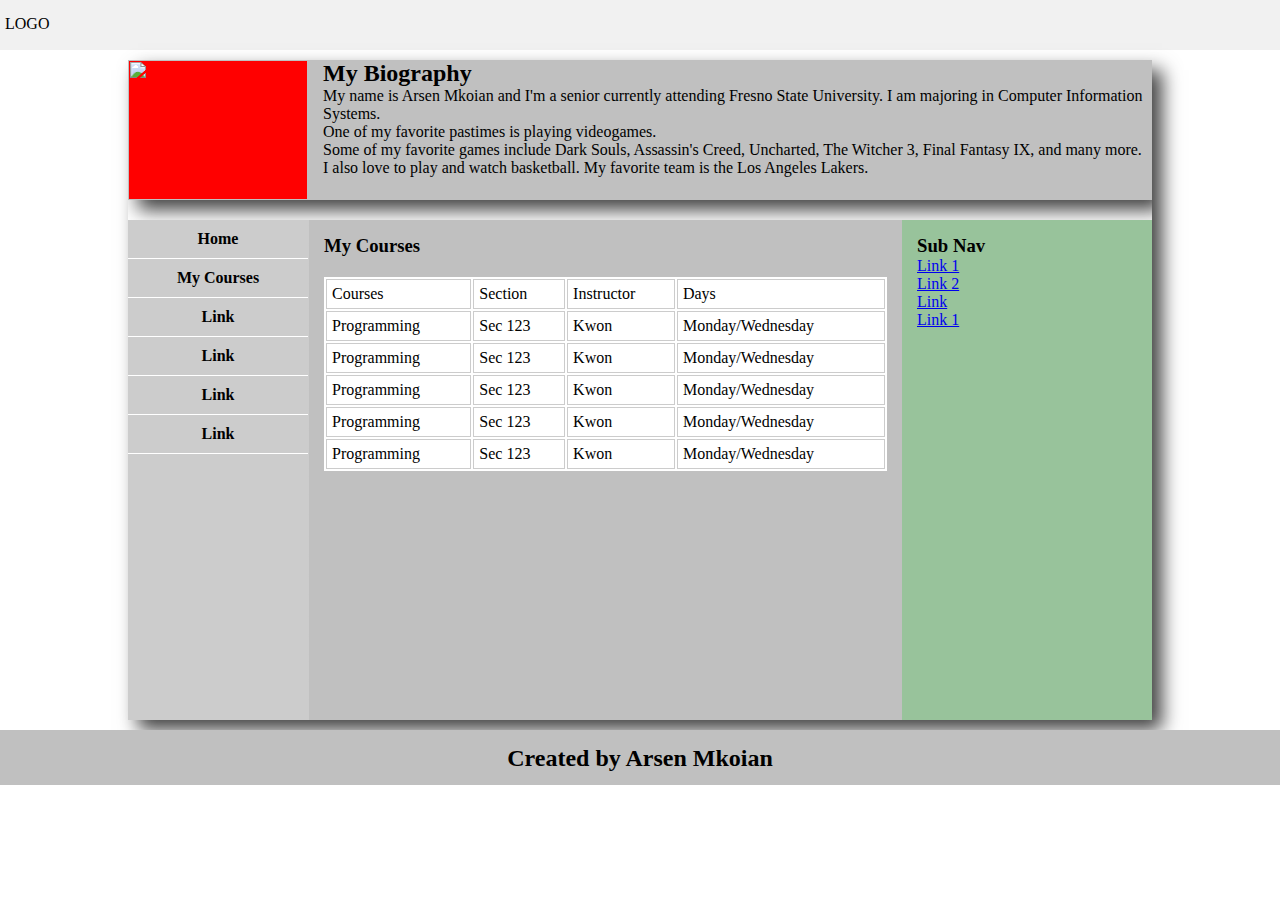
==== courses.html @ af63a210 "adding course table" ====
<!DOCTYPE html>
<html>

<head>
    <!-- This is a comment -->
    <title>My Bio Page</title>
    <style>
        * {
            margin: 0;
            padding: 0;
        }

        html{
            height:100%;
        }
        body{
            height: calc(100%- 120px);
        }
        .main-header,
        .main-footer {
            background-color: #f1f1f1;
            height: 50px;
        }

        .logo,
        .legal-text {
            display: block;
            padding: 10px 5px 10px 5px;
            height: 30px;
            padding-top: 15px;
        }

        .main-footer {
            position: relative;
            bottom: 0;
            left: 0;
            right: 0;
        }

        .legal-text {
            background-color: #c0c0c0;
            display: block;
            padding: 10px 5px 10px 5px;
            text-align: center;
            height: 30px;
            padding-top: 15px;
            font-size: 24px;
            font-weight: bold;
        }

        .main-container {
            width: 80%;
            height: 100%;
            display: flex;
            flex-direction: column;
            margin: 10px auto;
            overflow: auto;
        }

        .bio-container {
            height: 140px;
            background-color: #c0c0c0;
        }

        .avatar {
            width: 180px;
            height: 140px;
            background: red;
            float: left;
            margin-right: 15px;
            position: relative;
        }

        .avatar img {
            width: 100%;
            height: 100%;
        }

        .bottom-container {
            background-color: #f7f7f7;
            height: 500px;
            width: 100%;
            margin-top: 20px;
            overflow: auto;
        }

        .left-sidebar {
            float: left;
            width: 180px;
            height: 100%;
            background-color: #cccccc;
            border-right: 1px dashed #ccc;
        }

        .left-sidebar ul {
            text-align: center;
            display: block;
        }

        .left-sidebar li {
            display: block;
            width: 100%;
            border-bottom: 1px solid #FFF;
        }

        .left-sidebar ul li a {
            text-decoration: none;
            color: #000;
            padding: 10px;
            display: block;
            font-weight: bold;
            transition-duration: 0.5s;
        }

        .left-sidebar ul li a:hover {
            color: #FFF;
            opacity: 0.5;
            background-color: rgb(122, 115, 112);
        }

        .gallery {
            background-color: #c0c0c0;
            float: left;
            height: calc(100% - 30px);
            padding: 15px;
            width: calc(100% - 461px);
        }

        table.gallery-table {
            display: block;
            width: 100%;
            height: 300px;
        }

        table.gallery-table tr {
            width: 100%;
        }

        table.gallery-table tr td {
            width: 20%;
        }

        table.gallery-table img {
            width: 320px;
            height: 222px;
        }

        .right-sidebar {
            padding: 15px;
            float: right;
            width: 220px;
            background-color: #98c39b;
            height: 94%;
        }

        .right-sidebar ul {
            list-style-type: none;
        }

        .box-shadow {
            -webkit-box-shadow: 10px 10px 18px 0px rgba(0, 0, 0, 0.75);
            -moz-box-shadow: 10px 10px 18px 0px rgba(0, 0, 0, 0.75);
            box-shadow: 10px 10px 18px 0px rgba(0, 0, 0, 0.75);
        }
        .course-table{
            width:100%;
            background-color: #FFF;
            margin-top: 20px;
        }

        .course-table tr td{
            padding: 5px;
            border: 1px solid #CCC;
        }
    </style>
</head>

<body>
    <header class="main-header">
        <span class="logo">LOGO</span>
    </header>
    <div class="main-container box-shadow">
        <div class="bio-container box-shadow">
            <div class="avatar">
                <img src="./img/AvatarActual.jpg" rel="My Avatar">
            </div>
            <h2>My Biography</h2>
            <p>My name is Arsen Mkoian and I'm a senior currently attending Fresno State University. I am majoring in Computer
                Information Systems.</p>
            <p>One of my favorite pastimes is playing videogames.</p>
            <p>Some of my favorite games include Dark Souls, Assassin's Creed, Uncharted, The Witcher 3, Final Fantasy IX, and
                many more.</p>
            <p>I also love to play and watch basketball. My favorite team is the Los Angeles Lakers.</p>
        </div>
        <div class="bottom-container">
            <aside class="left-sidebar">
                <ul class="navigation">
                    <li>
                        <a href="./index.html">Home</a>
                    </li>
                    <li>
                        <a href="./courses.html">My Courses</a>
                    </li>
                    <li>
                        <a href="#">Link</a>
                    </li>
                    <li>
                        <a href="#">Link</a>
                    </li>
                    <li>
                        <a href="#">Link</a>
                    </li>
                    <li>
                        <a href="#">Link</a>
                    </li>
                </ul>
            </aside>
            <div class="gallery">
                <h3>My Courses</h3>
                <table class="course-table" cellpadding="2px">
                    <thead>
                        <tr>
                            <td>Courses
                            </td>
                            <td>Section</Td>
                            <td>Instructor</Td>
                            <td>Days</Td>
                        </tr>
                    </thead>
                    <tbody>
                        <tr>
                            <td>Programming</td>
                            <td>Sec 123</td>
                            <td>Kwon</td>
                            <td>Monday/Wednesday</td>
                        </tr>
                        <tr>
                            <td>Programming</td>
                            <td>Sec 123</td>
                            <td>Kwon</td>
                            <td>Monday/Wednesday</td>
                        </tr>
                        <tr>
                            <td>Programming</td>
                            <td>Sec 123</td>
                            <td>Kwon</td>
                            <td>Monday/Wednesday</td>
                        </tr>
                        <tr>
                            <td>Programming</td>
                            <td>Sec 123</td>
                            <td>Kwon</td>
                            <td>Monday/Wednesday</td>
                        </tr>
                        <tr>
                            <td>Programming</td>
                            <td>Sec 123</td>
                            <td>Kwon</td>
                            <td>Monday/Wednesday</td>
                        </tr>
                    </tbody>
                </table>
            </div>
            <aside class="right-sidebar">
                <h3>Sub Nav</h3>
                <ul class="navigation">
                    <li>
                        <a href="./index.html">Link 1</a>
                    </li>
                    <li>
                        <a href="./courses.html">Link 2</a>
                    </li>
                    <li>
                        <a href="#">Link</a>
                    </li>
                    <li>
                            <a href="./index.html">Link 1</a>
                        </li>

                </ul>
            </aside>
        </div>
    </div>
    <footer class="main-footer">
        <span class="legal-text">Created by Arsen Mkoian</span>
    </footer>
</body>

</html>
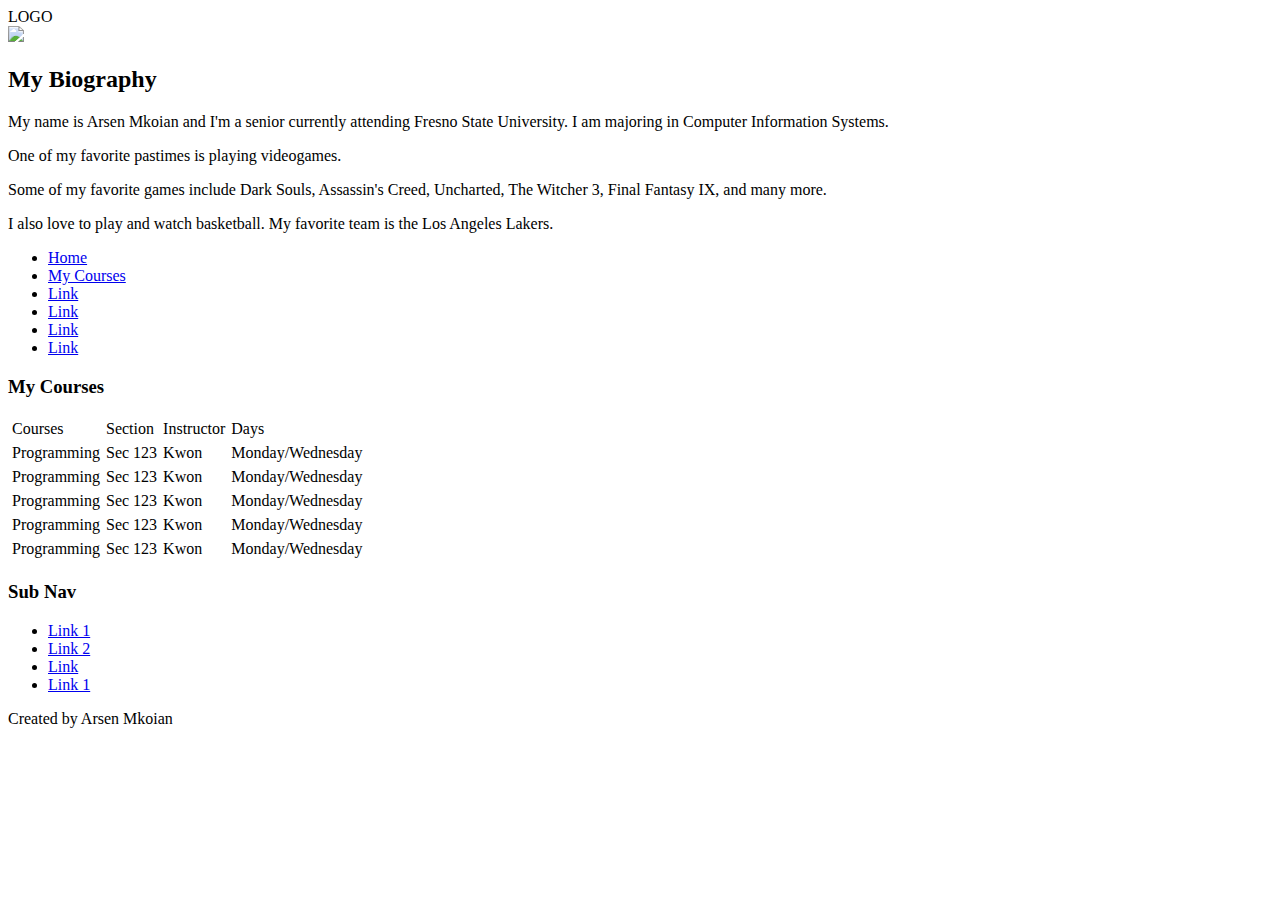
==== commit c1fd20fd: "added separate css files and started login page" ====
--- a/courses.html
+++ b/courses.html
@@ -4,175 +4,7 @@
 <head>
     <!-- This is a comment -->
     <title>My Bio Page</title>
-    <style>
-        * {
-            margin: 0;
-            padding: 0;
-        }
-
-        html{
-            height:100%;
-        }
-        body{
-            height: calc(100%- 120px);
-        }
-        .main-header,
-        .main-footer {
-            background-color: #f1f1f1;
-            height: 50px;
-        }
-
-        .logo,
-        .legal-text {
-            display: block;
-            padding: 10px 5px 10px 5px;
-            height: 30px;
-            padding-top: 15px;
-        }
-
-        .main-footer {
-            position: relative;
-            bottom: 0;
-            left: 0;
-            right: 0;
-        }
-
-        .legal-text {
-            background-color: #c0c0c0;
-            display: block;
-            padding: 10px 5px 10px 5px;
-            text-align: center;
-            height: 30px;
-            padding-top: 15px;
-            font-size: 24px;
-            font-weight: bold;
-        }
-
-        .main-container {
-            width: 80%;
-            height: 100%;
-            display: flex;
-            flex-direction: column;
-            margin: 10px auto;
-            overflow: auto;
-        }
-
-        .bio-container {
-            height: 140px;
-            background-color: #c0c0c0;
-        }
-
-        .avatar {
-            width: 180px;
-            height: 140px;
-            background: red;
-            float: left;
-            margin-right: 15px;
-            position: relative;
-        }
-
-        .avatar img {
-            width: 100%;
-            height: 100%;
-        }
-
-        .bottom-container {
-            background-color: #f7f7f7;
-            height: 500px;
-            width: 100%;
-            margin-top: 20px;
-            overflow: auto;
-        }
-
-        .left-sidebar {
-            float: left;
-            width: 180px;
-            height: 100%;
-            background-color: #cccccc;
-            border-right: 1px dashed #ccc;
-        }
-
-        .left-sidebar ul {
-            text-align: center;
-            display: block;
-        }
-
-        .left-sidebar li {
-            display: block;
-            width: 100%;
-            border-bottom: 1px solid #FFF;
-        }
-
-        .left-sidebar ul li a {
-            text-decoration: none;
-            color: #000;
-            padding: 10px;
-            display: block;
-            font-weight: bold;
-            transition-duration: 0.5s;
-        }
-
-        .left-sidebar ul li a:hover {
-            color: #FFF;
-            opacity: 0.5;
-            background-color: rgb(122, 115, 112);
-        }
-
-        .gallery {
-            background-color: #c0c0c0;
-            float: left;
-            height: calc(100% - 30px);
-            padding: 15px;
-            width: calc(100% - 461px);
-        }
-
-        table.gallery-table {
-            display: block;
-            width: 100%;
-            height: 300px;
-        }
-
-        table.gallery-table tr {
-            width: 100%;
-        }
-
-        table.gallery-table tr td {
-            width: 20%;
-        }
-
-        table.gallery-table img {
-            width: 320px;
-            height: 222px;
-        }
-
-        .right-sidebar {
-            padding: 15px;
-            float: right;
-            width: 220px;
-            background-color: #98c39b;
-            height: 94%;
-        }
-
-        .right-sidebar ul {
-            list-style-type: none;
-        }
-
-        .box-shadow {
-            -webkit-box-shadow: 10px 10px 18px 0px rgba(0, 0, 0, 0.75);
-            -moz-box-shadow: 10px 10px 18px 0px rgba(0, 0, 0, 0.75);
-            box-shadow: 10px 10px 18px 0px rgba(0, 0, 0, 0.75);
-        }
-        .course-table{
-            width:100%;
-            background-color: #FFF;
-            margin-top: 20px;
-        }
-
-        .course-table tr td{
-            padding: 5px;
-            border: 1px solid #CCC;
-        }
-    </style>
+    <link rel="stylesheet" href="./css/course.css">
 </head>
 
 <body>
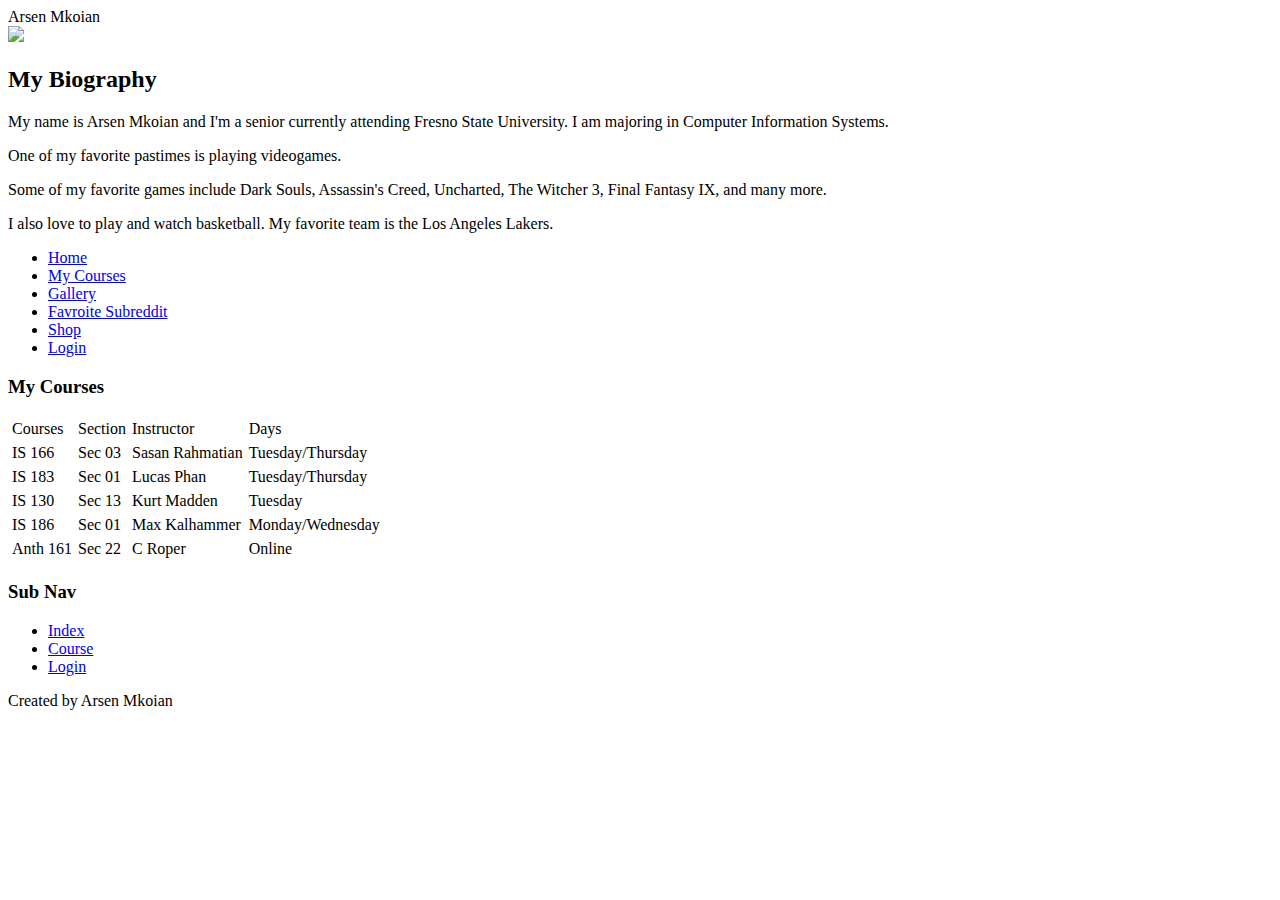
==== commit 7b56b65c: "finished" ====
--- a/courses.html
+++ b/courses.html
@@ -3,13 +3,13 @@
 
 <head>
     <!-- This is a comment -->
-    <title>My Bio Page</title>
+    <title>Courses Page</title>
     <link rel="stylesheet" href="./css/course.css">
 </head>
 
 <body>
     <header class="main-header">
-        <span class="logo">LOGO</span>
+        <span class="logo">Arsen Mkoian</span>
     </header>
     <div class="main-container box-shadow">
         <div class="bio-container box-shadow">
@@ -27,30 +27,18 @@
         <div class="bottom-container">
             <aside class="left-sidebar">
                 <ul class="navigation">
-                    <li>
-                        <a href="./index.html">Home</a>
-                    </li>
-                    <li>
-                        <a href="./courses.html">My Courses</a>
-                    </li>
-                    <li>
-                        <a href="#">Link</a>
-                    </li>
-                    <li>
-                        <a href="#">Link</a>
-                    </li>
-                    <li>
-                        <a href="#">Link</a>
-                    </li>
-                    <li>
-                        <a href="#">Link</a>
-                    </li>
+                    <li><a href="./index.html">Home</a></li>
+                    <li><a href="./courses.html">My Courses</a></li>
+                    <li><a href="./index.html">Gallery</a></li>
+                    <li><a href="http://www.reddit.com/r/ps4">Favroite Subreddit</a></li>
+                    <li><a href="http://www.amazon.com">Shop</a></li>
+                    <li><a href="./login.html">Login</a></li>
                 </ul>
             </aside>
             <div class="gallery">
                 <h3>My Courses</h3>
                 <table class="course-table" cellpadding="2px">
-                    <thead>
+                    <thead class="table-column">
                         <tr>
                             <td>Courses
                             </td>
@@ -61,34 +49,34 @@
                     </thead>
                     <tbody>
                         <tr>
-                            <td>Programming</td>
-                            <td>Sec 123</td>
-                            <td>Kwon</td>
+                            <td>IS 166</td>
+                            <td>Sec 03</td>
+                            <td>Sasan Rahmatian</td>
+                            <td>Tuesday/Thursday</td>
+                        </tr>
+                        <tr>
+                            <td>IS 183</td>
+                            <td>Sec 01</td>
+                            <td>Lucas Phan</td>
+                            <td>Tuesday/Thursday</td>
+                        </tr>
+                        <tr>
+                            <td>IS 130</td>
+                            <td>Sec 13</td>
+                            <td>Kurt Madden</td>
+                            <td>Tuesday</td>
+                        </tr>
+                        <tr>
+                            <td>IS 186</td>
+                            <td>Sec 01</td>
+                            <td>Max Kalhammer</td>
                             <td>Monday/Wednesday</td>
                         </tr>
                         <tr>
-                            <td>Programming</td>
-                            <td>Sec 123</td>
-                            <td>Kwon</td>
-                            <td>Monday/Wednesday</td>
-                        </tr>
-                        <tr>
-                            <td>Programming</td>
-                            <td>Sec 123</td>
-                            <td>Kwon</td>
-                            <td>Monday/Wednesday</td>
-                        </tr>
-                        <tr>
-                            <td>Programming</td>
-                            <td>Sec 123</td>
-                            <td>Kwon</td>
-                            <td>Monday/Wednesday</td>
-                        </tr>
-                        <tr>
-                            <td>Programming</td>
-                            <td>Sec 123</td>
-                            <td>Kwon</td>
-                            <td>Monday/Wednesday</td>
+                            <td>Anth 161</td>
+                            <td>Sec 22</td>
+                            <td>C Roper</td>
+                            <td>Online</td>
                         </tr>
                     </tbody>
                 </table>
@@ -97,18 +85,14 @@
                 <h3>Sub Nav</h3>
                 <ul class="navigation">
                     <li>
-                        <a href="./index.html">Link 1</a>
+                        <a href="./index.html">Index</a>
                     </li>
                     <li>
-                        <a href="./courses.html">Link 2</a>
+                        <a href="./courses.html">Course</a>
                     </li>
                     <li>
-                        <a href="#">Link</a>
+                        <a href="./login.html">Login</a>
                     </li>
-                    <li>
-                            <a href="./index.html">Link 1</a>
-                        </li>
-
                 </ul>
             </aside>
         </div>
